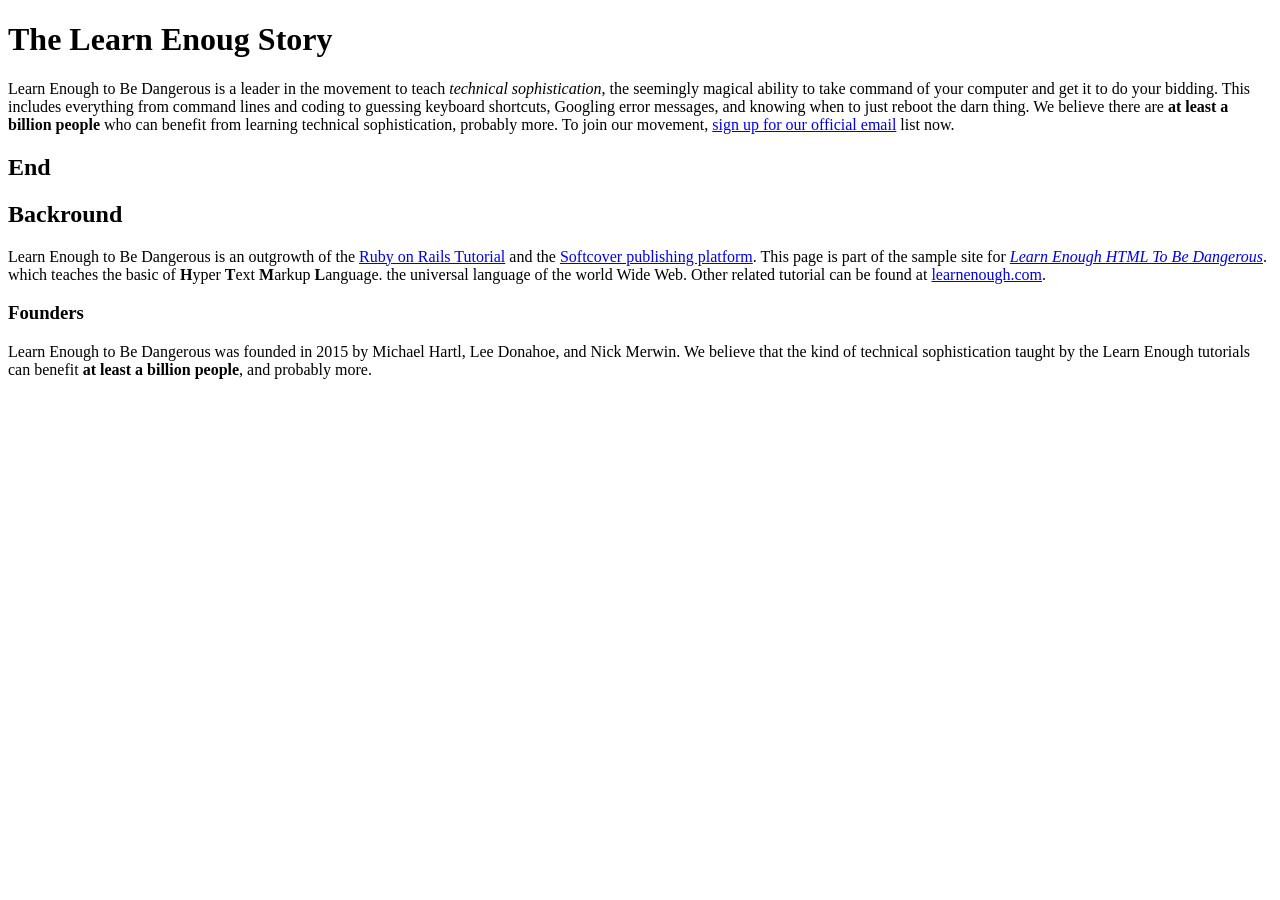
==== index.html @ d9352e86 "2.3 Exercise not working yet" ====
<!DOCTYPE html>
<html>
  <head>
    <title>Learn Enough to Be Dangerous</title>
    <meta charset="utf-8">
  </head>
  <body>
  <h1>The Learn Enoug Story</h1>
  <p>
	Learn Enough to Be Dangerous is a leader in the movement to teach <em>technical sophistication</em>, the seemingly magical ability to take command of your computer and get it to do your bidding. This includes everything from command lines and coding to guessing keyboard shortcuts, Googling error messages, and knowing when to just reboot the darn thing. We believe there are <strong>at least a billion people</strong> who can benefit from learning technical sophistication, probably more. To join our movement, <a href="http://learnenough.com/emai">sign up for our official email</a>  list now. 
  </p>
  <h2>End</h2>

  <h2>Backround</h2>
  <p>
  	Learn Enough to Be Dangerous is an outgrowth of the <a href="http://railstutorial.org" title=""> Ruby on Rails Tutorial</a> and the <a href="http://www.softcover.io" title="">Softcover publishing platform</a>. This page is part of the sample site for <a href="http://learnenough.com/html-tutorial" title=""><em>Learn Enough HTML To Be Dangerous</em></a>. which teaches the basic of <strong>H</strong>yper <strong>T</strong>ext <strong>M</strong>arkup <strong>L</strong>anguage. the universal language of the world Wide Web. Other related tutorial can be found at <a href="http://learnenoug.com" title="">learnenough.com</a>.
 
  </p>
  <h3>Founders</h3>
  <p>
  	Learn Enough to Be Dangerous was founded in 2015 by Michael Hartl, Lee
    Donahoe, and Nick Merwin. We believe that the kind of technical
	sophistication taught by the Learn Enough tutorials can benefit
  	<strong>at least a billion people</strong>, and probably more.

  </p>
  </body>
</html>
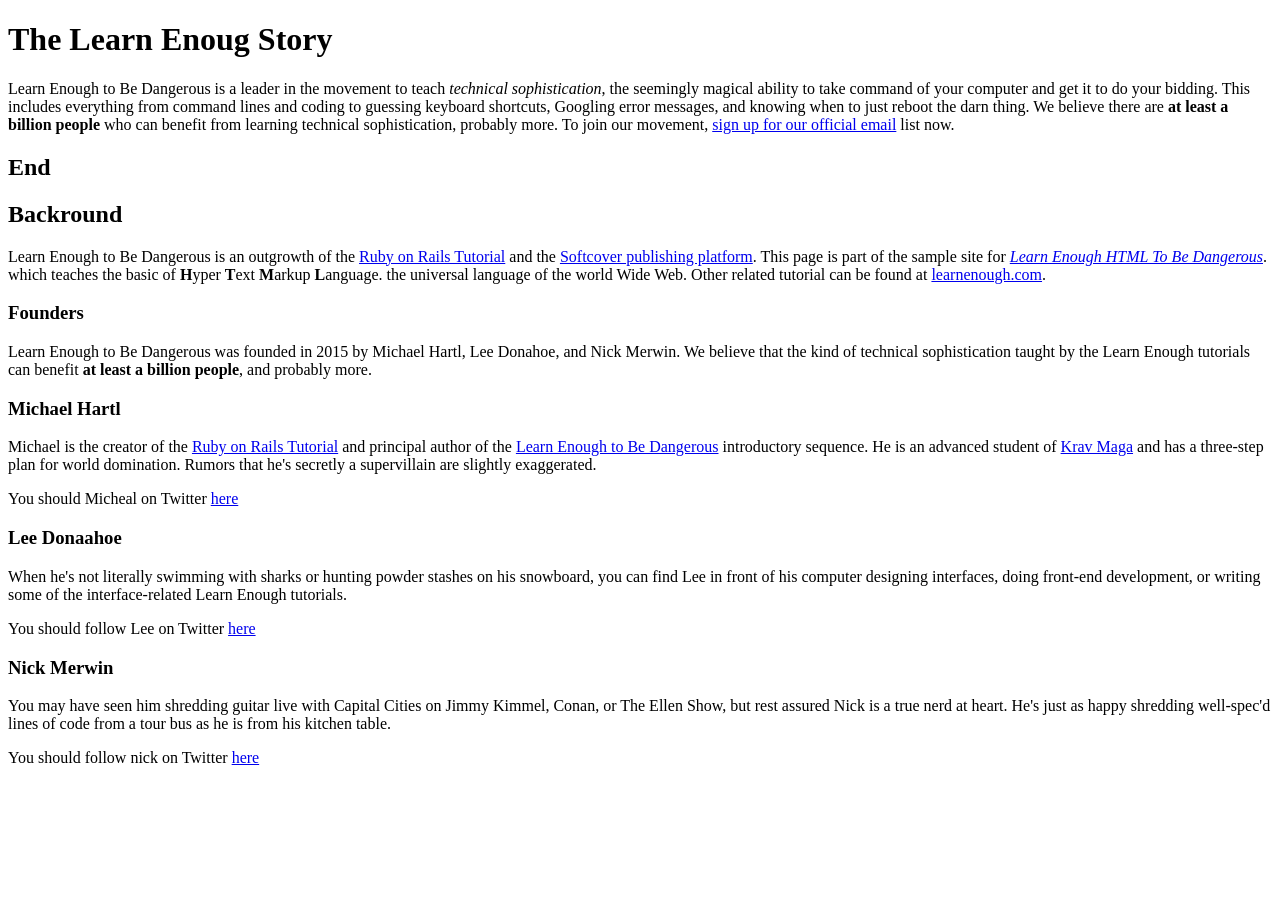
==== commit 88bd9c76: "2.3" ====
--- a/index.html
+++ b/index.html
@@ -24,5 +24,30 @@
   	<strong>at least a billion people</strong>, and probably more.
 
   </p>
+  <h3>Michael Hartl</h3>
+  <p>
+    Michael is the creator of the <a href="http://railstutorial.org/" title="">Ruby on Rails Tutorial</a> and principal author of the <a href="http://learnenough.com" title="">Learn Enough to Be Dangerous</a> introductory sequence. He is an advanced student of <a href="http://kravmaga.com" title="">Krav Maga</a> and has a three-step plan for world domination. Rumors that he's secretly a supervillain are slightly exaggerated.
+  </p>
+  <p>
+    You should Micheal on Twitter 
+    <a href="http://twitter.com/mhartl" title="here">here</a>
+  </p>
+  <h3>Lee Donaahoe</h3>
+  <p>
+    When he's not literally swimming with sharks or hunting powder stashes on his snowboard, you can find Lee in front of his computer designing interfaces, doing front-end development, or writing some of the interface-related Learn Enough tutorials.
+  </p>
+  <p>
+    You should follow Lee on Twitter
+    <a href="https://twitter.com/leedonahoe" title="here">here</a>
+  </p>
+  <h3>Nick Merwin</h3>
+  <p>
+    You may have seen him shredding guitar live with Capital Cities on Jimmy Kimmel, Conan, or The Ellen Show, but rest assured Nick is a true nerd at heart. He's just as happy shredding well-spec'd lines of code from a tour bus as he is from his kitchen table.
+  </p>
+  <p>
+    You should follow nick on Twitter
+    <a href="https://twitter.com/nickmerwin" title="here" target="display">here</a>
+
+  </p>
   </body>
 </html>		
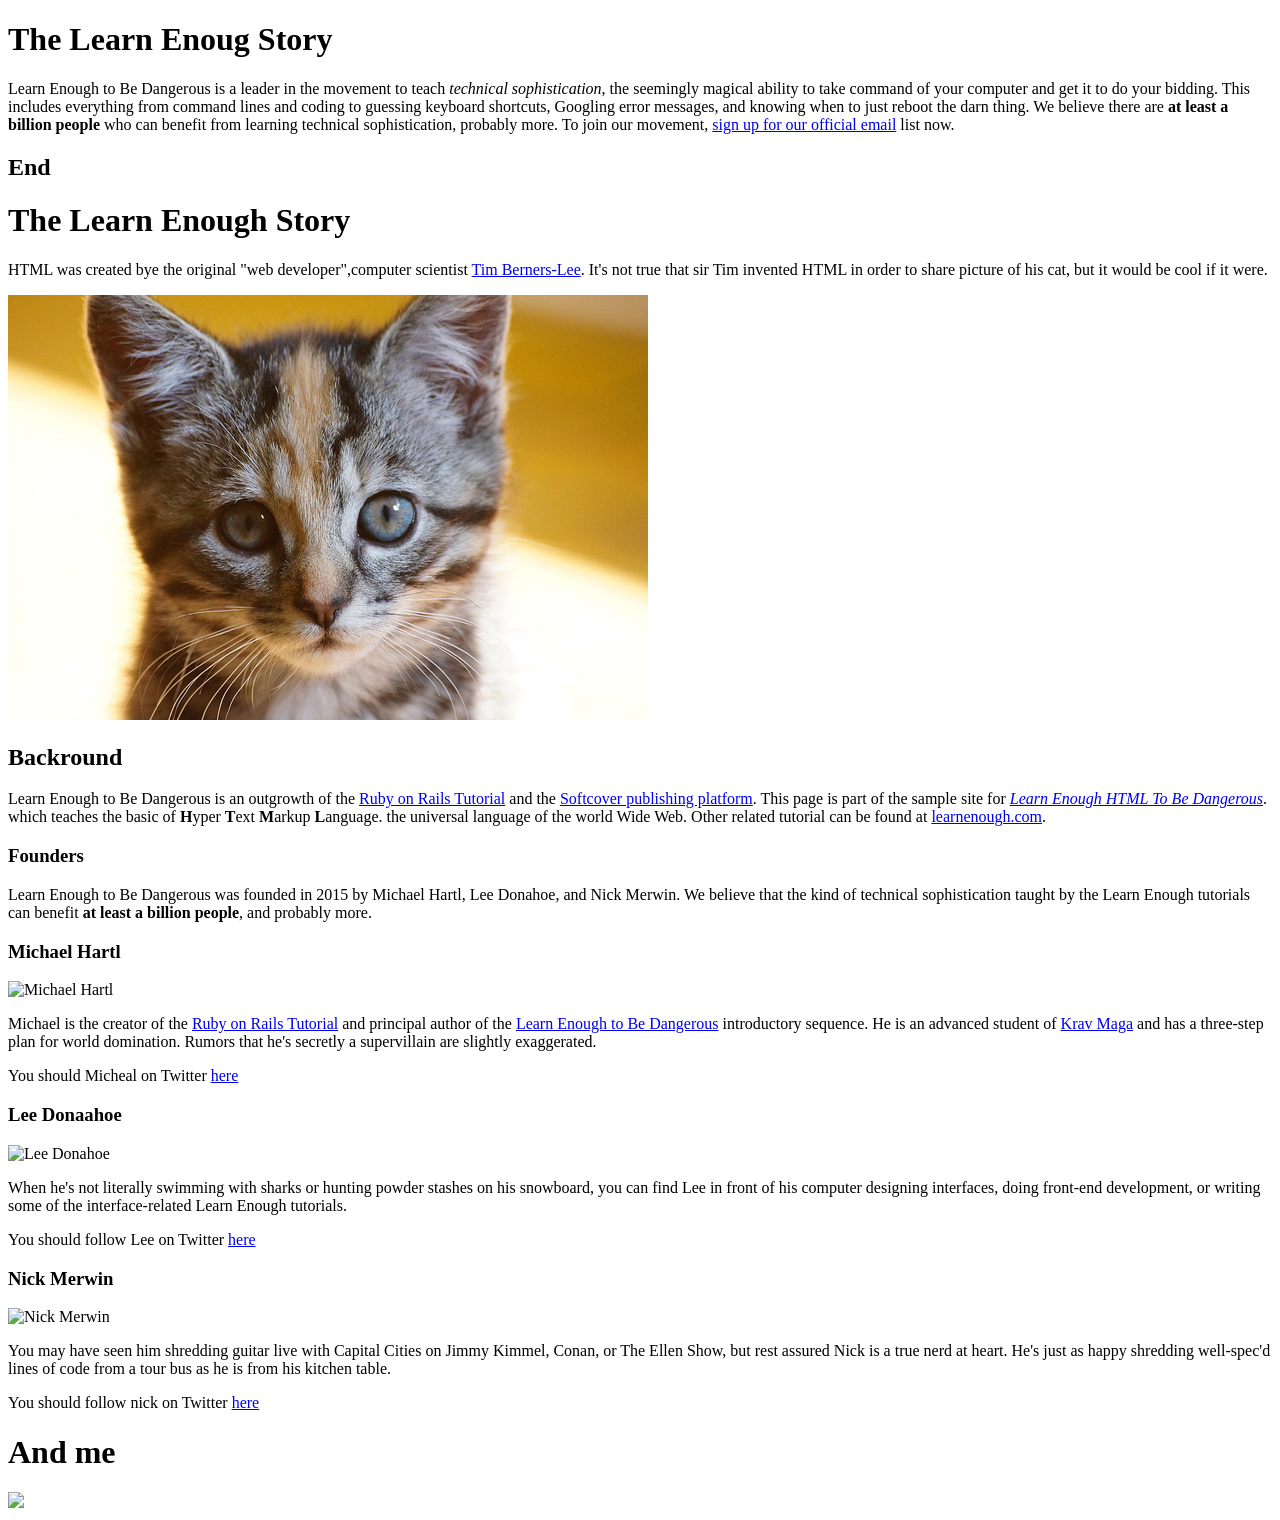
==== commit 6473b3f8: "2.4" ====
--- a/index.html
+++ b/index.html
@@ -10,6 +10,13 @@
 	Learn Enough to Be Dangerous is a leader in the movement to teach <em>technical sophistication</em>, the seemingly magical ability to take command of your computer and get it to do your bidding. This includes everything from command lines and coding to guessing keyboard shortcuts, Googling error messages, and knowing when to just reboot the darn thing. We believe there are <strong>at least a billion people</strong> who can benefit from learning technical sophistication, probably more. To join our movement, <a href="http://learnenough.com/emai">sign up for our official email</a>  list now. 
   </p>
   <h2>End</h2>
+
+  <h1>The Learn Enough Story</h1>
+  <p>
+    HTML was created bye the original "web developer",computer scientist <a href="https://en.wikipedia.org/wiki/Tim_Berners-Lee" title="" target="_blank">Tim Berners-Lee</a>. It's not true that sir Tim invented HTML in order to share picture of his cat, but it would be cool if it were.
+  </p>
+
+  <img src="images/kitten.jpg" alt="An only cat, dude only cat">
 
   <h2>Backround</h2>
   <p>
@@ -25,6 +32,8 @@
 
   </p>
   <h3>Michael Hartl</h3>
+  <img src="https://gravatar.com/avatar/ffda7d145b83c4b118f982401f962ca6?s=150"
+     alt="Michael Hartl">
   <p>
     Michael is the creator of the <a href="http://railstutorial.org/" title="">Ruby on Rails Tutorial</a> and principal author of the <a href="http://learnenough.com" title="">Learn Enough to Be Dangerous</a> introductory sequence. He is an advanced student of <a href="http://kravmaga.com" title="">Krav Maga</a> and has a three-step plan for world domination. Rumors that he's secretly a supervillain are slightly exaggerated.
   </p>
@@ -33,6 +42,8 @@
     <a href="http://twitter.com/mhartl" title="here">here</a>
   </p>
   <h3>Lee Donaahoe</h3>
+  <img src="https://gravatar.com/avatar/b65522a6f3a6899705d119d7aa232a6d?s=150"
+     alt="Lee Donahoe">
   <p>
     When he's not literally swimming with sharks or hunting powder stashes on his snowboard, you can find Lee in front of his computer designing interfaces, doing front-end development, or writing some of the interface-related Learn Enough tutorials.
   </p>
@@ -41,13 +52,18 @@
     <a href="https://twitter.com/leedonahoe" title="here">here</a>
   </p>
   <h3>Nick Merwin</h3>
+  <img src="https://gravatar.com/avatar/e2d6ce2ba5c1b6d674ae8ff2b3b45d23?s=150"
+     alt="Nick Merwin">
   <p>
     You may have seen him shredding guitar live with Capital Cities on Jimmy Kimmel, Conan, or The Ellen Show, but rest assured Nick is a true nerd at heart. He's just as happy shredding well-spec'd lines of code from a tour bus as he is from his kitchen table.
   </p>
   <p>
     You should follow nick on Twitter
     <a href="https://twitter.com/nickmerwin" title="here" target="display">here</a>
+  </p>
+  <h1>And me</h1>
+      <img src="https://s.gravatar.com/avatar/5604494d1398093f06450d8c36adbc2d?s=150
+     alt="Hakan">
 
-  </p>
   </body>
 </html>		
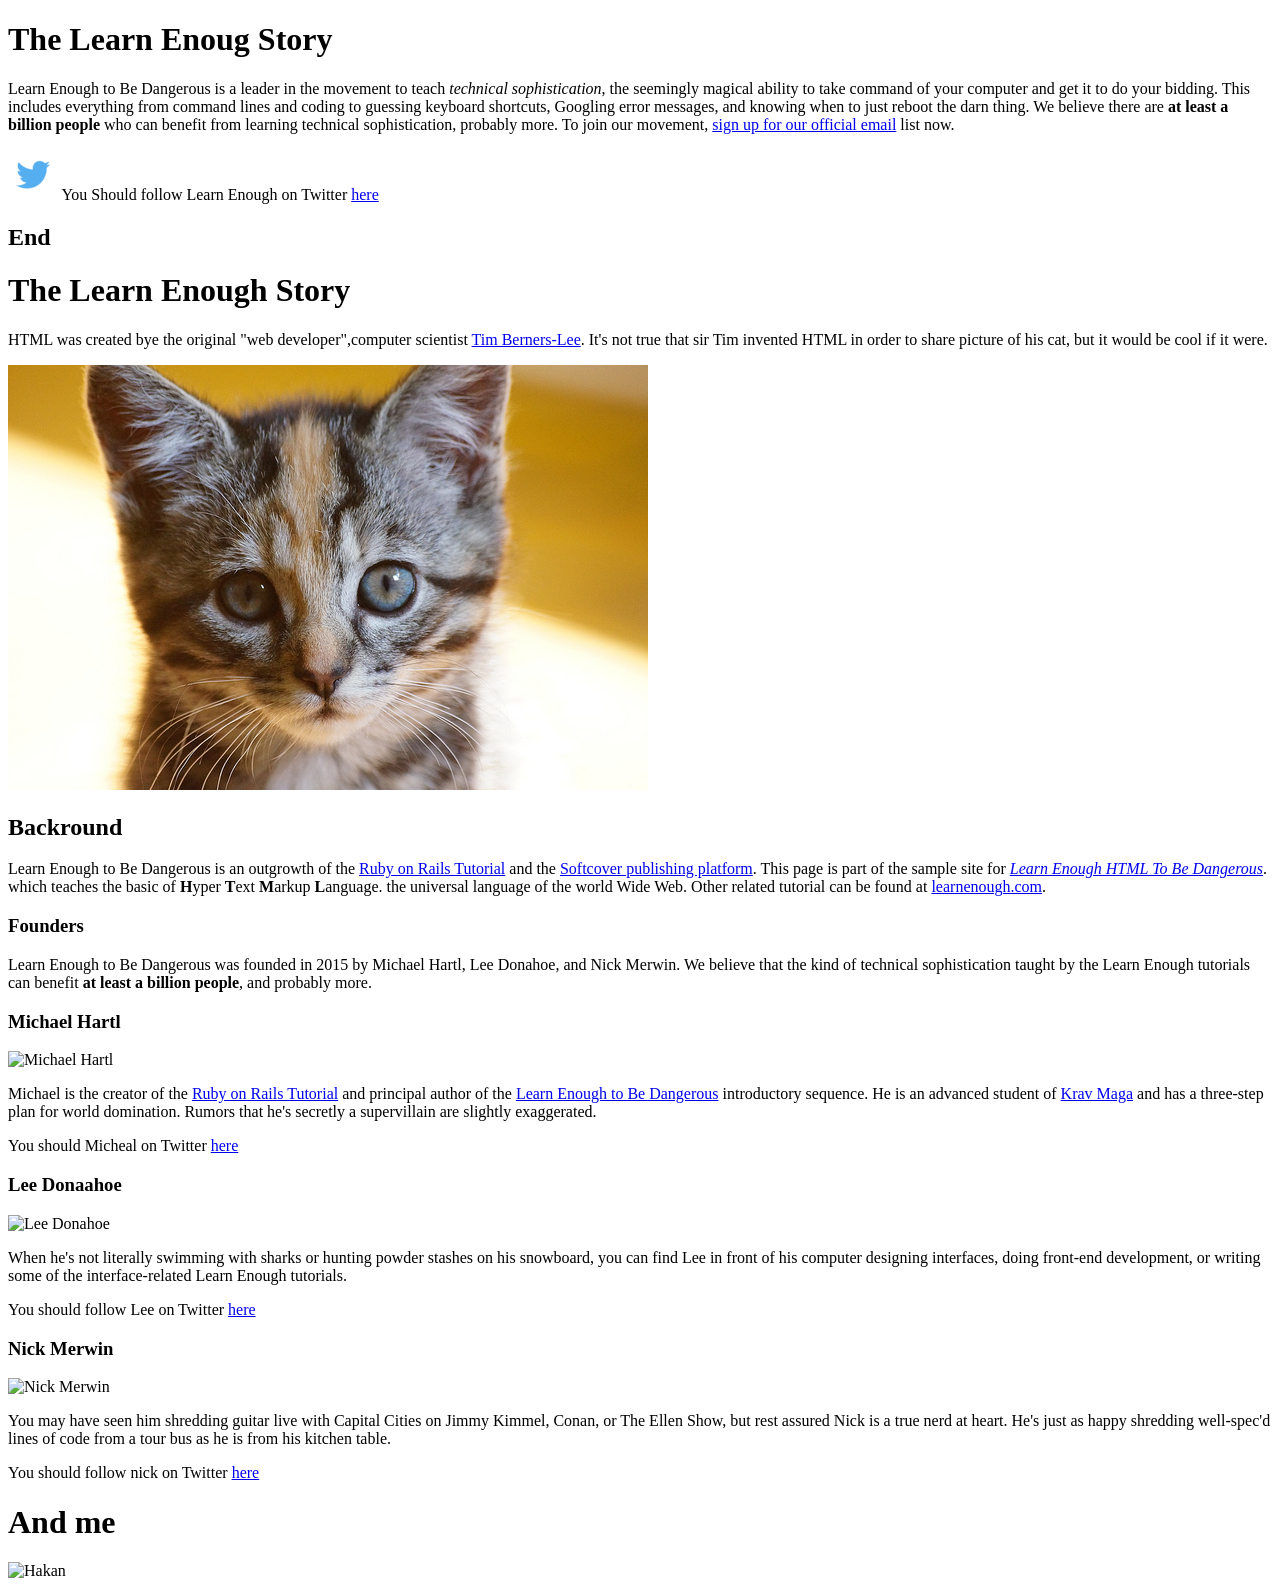
==== commit 706d1329: "before 3" ====
--- a/index.html
+++ b/index.html
@@ -9,14 +9,23 @@
   <p>
 	Learn Enough to Be Dangerous is a leader in the movement to teach <em>technical sophistication</em>, the seemingly magical ability to take command of your computer and get it to do your bidding. This includes everything from command lines and coding to guessing keyboard shortcuts, Googling error messages, and knowing when to just reboot the darn thing. We believe there are <strong>at least a billion people</strong> who can benefit from learning technical sophistication, probably more. To join our movement, <a href="http://learnenough.com/emai">sign up for our official email</a>  list now. 
   </p>
+  <p>
+    <a href="http://twitter.com/learnenough" target="_blank" title="" style="text-decoration: none;">
+      <img src="images/small_twitter_logo.png" alt="">
+    </a>
+  You Should follow Learn Enough on Twitter
+  <a href="http://twitter.com/learnenough" target="_blank" title="">here</a>
+  </p>
   <h2>End</h2>
 
   <h1>The Learn Enough Story</h1>
   <p>
     HTML was created bye the original "web developer",computer scientist <a href="https://en.wikipedia.org/wiki/Tim_Berners-Lee" title="" target="_blank">Tim Berners-Lee</a>. It's not true that sir Tim invented HTML in order to share picture of his cat, but it would be cool if it were.
   </p>
-
+  <a href="https://www.flickr.com/photos/deborah_s_perspective/14144861329" target="_blank">
   <img src="images/kitten.jpg" alt="An only cat, dude only cat">
+    
+  </a>
 
   <h2>Backround</h2>
   <p>
@@ -62,8 +71,6 @@
     <a href="https://twitter.com/nickmerwin" title="here" target="display">here</a>
   </p>
   <h1>And me</h1>
-      <img src="https://s.gravatar.com/avatar/5604494d1398093f06450d8c36adbc2d?s=150
-     alt="Hakan">
-
+  <img src="https://s.gravatar.com/avatar/5604494d1398093f06450d8c36adbc2d?s=150" alt="Hakan">
   </body>
 </html>		
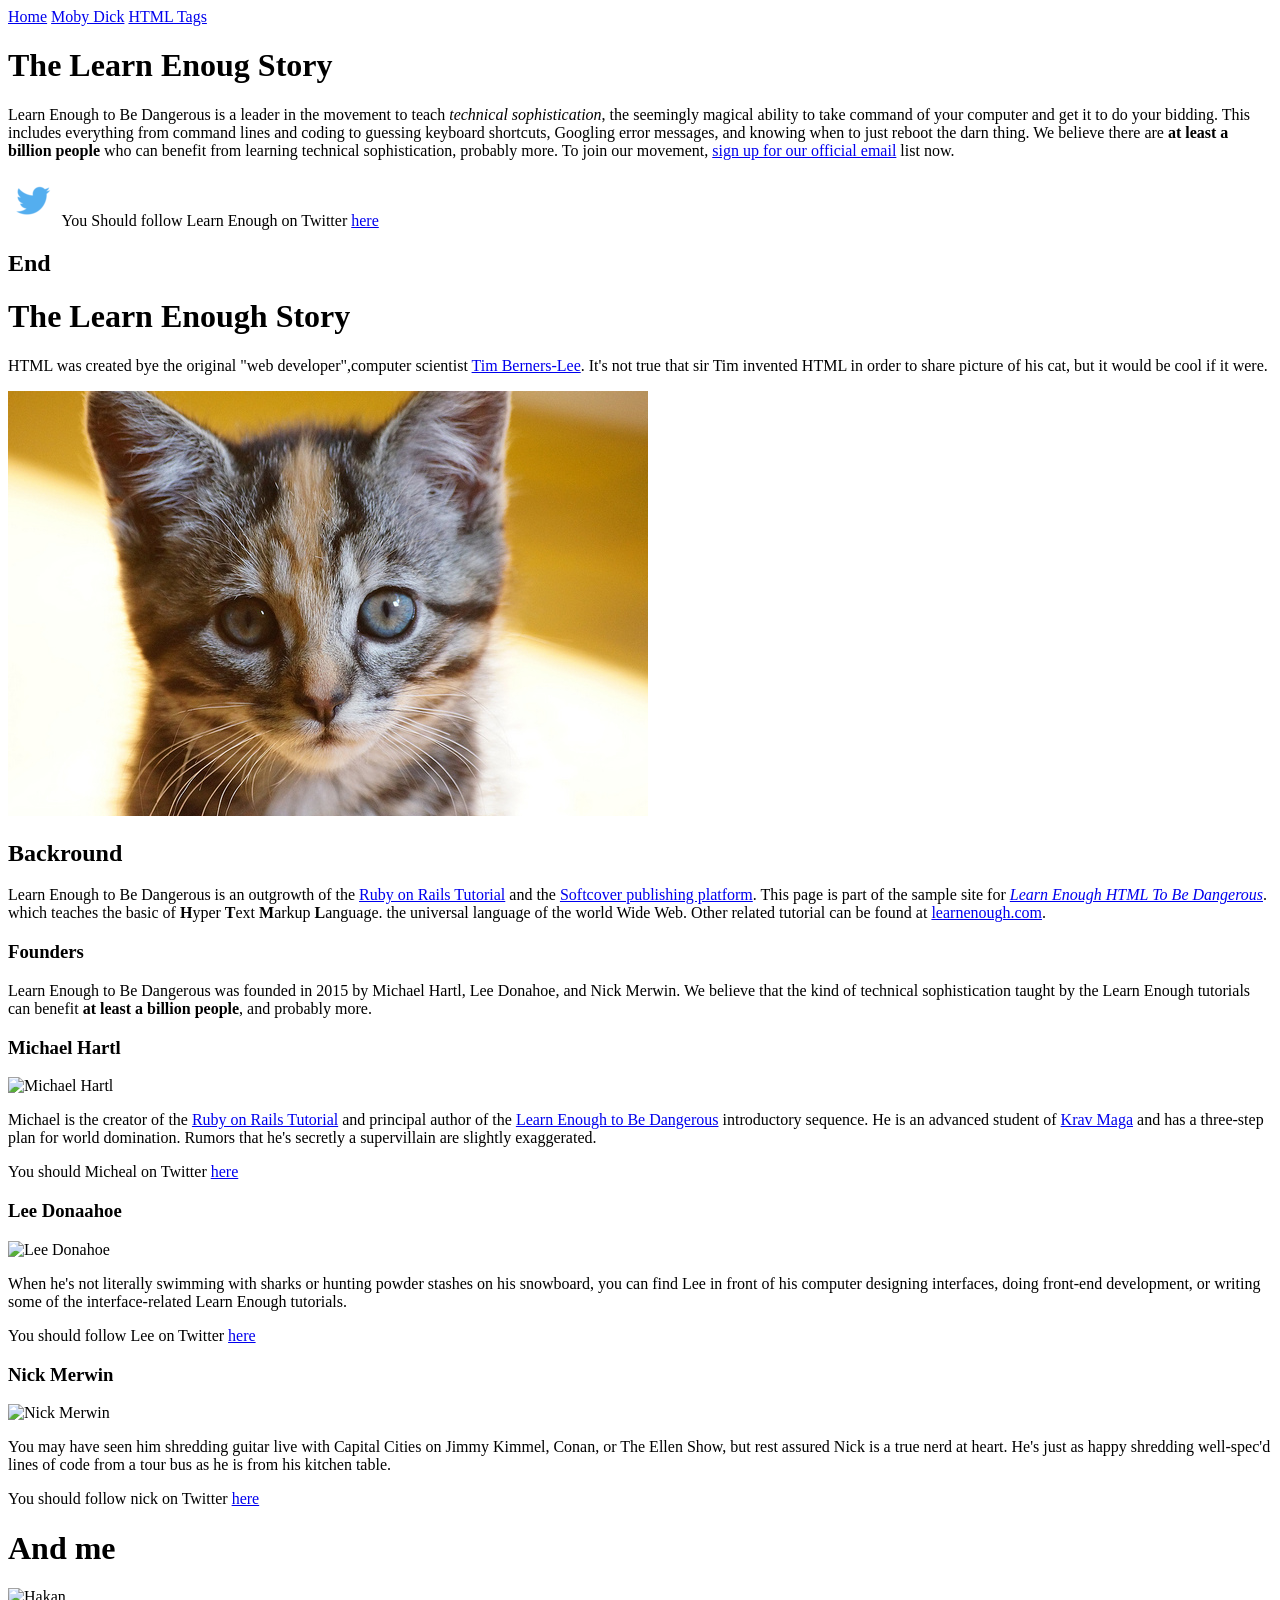
==== commit fec03d53: "Add a Moby Dick page and a menu" ====
--- a/index.html
+++ b/index.html
@@ -1,76 +1,100 @@
 <!DOCTYPE html>
 <html>
+
   <head>
     <title>Learn Enough to Be Dangerous</title>
     <meta charset="utf-8">
   </head>
+  
   <body>
-  <h1>The Learn Enoug Story</h1>
-  <p>
-	Learn Enough to Be Dangerous is a leader in the movement to teach <em>technical sophistication</em>, the seemingly magical ability to take command of your computer and get it to do your bidding. This includes everything from command lines and coding to guessing keyboard shortcuts, Googling error messages, and knowing when to just reboot the darn thing. We believe there are <strong>at least a billion people</strong> who can benefit from learning technical sophistication, probably more. To join our movement, <a href="http://learnenough.com/emai">sign up for our official email</a>  list now. 
-  </p>
-  <p>
-    <a href="http://twitter.com/learnenough" target="_blank" title="" style="text-decoration: none;">
-      <img src="images/small_twitter_logo.png" alt="">
+
+    <div>
+      <a href="index.html">Home</a>
+      <a href="moby_dick.html">Moby Dick</a>
+      <a href="tags.html">HTML Tags</a>
+    </div>
+
+    <h1>The Learn Enoug Story</h1>
+
+    <p>
+  	Learn Enough to Be Dangerous is a leader in the movement to teach <em>technical sophistication</em>, the seemingly magical ability to take command of your computer and get it to do your bidding. This includes everything from command lines and coding to guessing keyboard shortcuts, Googling error messages, and knowing when to just reboot the darn thing. We believe there are <strong>at least a billion people</strong> who can benefit from learning technical sophistication, probably more. To join our movement, <a href="http://learnenough.com/emai">sign up for our official email</a>  list now. 
+    </p>
+
+    <p>
+      <a href="http://twitter.com/learnenough" target="_blank" title="" style="text-decoration: none;">
+        <img src="images/small_twitter_logo.png" alt="">
+      </a>
+    You Should follow Learn Enough on Twitter
+    <a href="http://twitter.com/learnenough" target="_blank" title="">here</a>
+    </p>
+    <h2>End</h2>
+
+    <h1>The Learn Enough Story</h1>
+    <p>
+      HTML was created bye the original "web developer",computer scientist <a href="https://en.wikipedia.org/wiki/Tim_Berners-Lee" title="" target="_blank">Tim Berners-Lee</a>. It's not true that sir Tim invented HTML in order to share picture of his cat, but it would be cool if it were.
+    </p>
+    <a href="https://www.flickr.com/photos/deborah_s_perspective/14144861329" target="_blank">
+    <img src="images/kitten.jpg" alt="An only cat, dude only cat">
+      
     </a>
-  You Should follow Learn Enough on Twitter
-  <a href="http://twitter.com/learnenough" target="_blank" title="">here</a>
-  </p>
-  <h2>End</h2>
 
-  <h1>The Learn Enough Story</h1>
-  <p>
-    HTML was created bye the original "web developer",computer scientist <a href="https://en.wikipedia.org/wiki/Tim_Berners-Lee" title="" target="_blank">Tim Berners-Lee</a>. It's not true that sir Tim invented HTML in order to share picture of his cat, but it would be cool if it were.
-  </p>
-  <a href="https://www.flickr.com/photos/deborah_s_perspective/14144861329" target="_blank">
-  <img src="images/kitten.jpg" alt="An only cat, dude only cat">
-    
-  </a>
+    <h2>Backround</h2>
 
-  <h2>Backround</h2>
-  <p>
-  	Learn Enough to Be Dangerous is an outgrowth of the <a href="http://railstutorial.org" title=""> Ruby on Rails Tutorial</a> and the <a href="http://www.softcover.io" title="">Softcover publishing platform</a>. This page is part of the sample site for <a href="http://learnenough.com/html-tutorial" title=""><em>Learn Enough HTML To Be Dangerous</em></a>. which teaches the basic of <strong>H</strong>yper <strong>T</strong>ext <strong>M</strong>arkup <strong>L</strong>anguage. the universal language of the world Wide Web. Other related tutorial can be found at <a href="http://learnenoug.com" title="">learnenough.com</a>.
- 
-  </p>
-  <h3>Founders</h3>
-  <p>
-  	Learn Enough to Be Dangerous was founded in 2015 by Michael Hartl, Lee
-    Donahoe, and Nick Merwin. We believe that the kind of technical
-	sophistication taught by the Learn Enough tutorials can benefit
-  	<strong>at least a billion people</strong>, and probably more.
+    <p>
+    	Learn Enough to Be Dangerous is an outgrowth of the <a href="http://railstutorial.org" title=""> Ruby on Rails Tutorial</a> and the <a href="http://www.softcover.io" title="">Softcover publishing platform</a>. This page is part of the sample site for <a href="http://learnenough.com/html-tutorial" title=""><em>Learn Enough HTML To Be Dangerous</em></a>. which teaches the basic of <strong>H</strong>yper <strong>T</strong>ext <strong>M</strong>arkup <strong>L</strong>anguage. the universal language of the world Wide Web. Other related tutorial can be found at <a href="http://learnenoug.com" title="">learnenough.com</a>.
+     </p>
+  
+    <h3>Founders</h3>
+    <p>
+    	Learn Enough to Be Dangerous was founded in 2015 by Michael Hartl, Lee
+      Donahoe, and Nick Merwin. We believe that the kind of technical
+  	sophistication taught by the Learn Enough tutorials can benefit
+    	<strong>at least a billion people</strong>, and probably more.
 
-  </p>
-  <h3>Michael Hartl</h3>
-  <img src="https://gravatar.com/avatar/ffda7d145b83c4b118f982401f962ca6?s=150"
-     alt="Michael Hartl">
-  <p>
-    Michael is the creator of the <a href="http://railstutorial.org/" title="">Ruby on Rails Tutorial</a> and principal author of the <a href="http://learnenough.com" title="">Learn Enough to Be Dangerous</a> introductory sequence. He is an advanced student of <a href="http://kravmaga.com" title="">Krav Maga</a> and has a three-step plan for world domination. Rumors that he's secretly a supervillain are slightly exaggerated.
-  </p>
-  <p>
-    You should Micheal on Twitter 
-    <a href="http://twitter.com/mhartl" title="here">here</a>
-  </p>
-  <h3>Lee Donaahoe</h3>
-  <img src="https://gravatar.com/avatar/b65522a6f3a6899705d119d7aa232a6d?s=150"
-     alt="Lee Donahoe">
-  <p>
-    When he's not literally swimming with sharks or hunting powder stashes on his snowboard, you can find Lee in front of his computer designing interfaces, doing front-end development, or writing some of the interface-related Learn Enough tutorials.
-  </p>
-  <p>
-    You should follow Lee on Twitter
-    <a href="https://twitter.com/leedonahoe" title="here">here</a>
-  </p>
-  <h3>Nick Merwin</h3>
-  <img src="https://gravatar.com/avatar/e2d6ce2ba5c1b6d674ae8ff2b3b45d23?s=150"
-     alt="Nick Merwin">
-  <p>
-    You may have seen him shredding guitar live with Capital Cities on Jimmy Kimmel, Conan, or The Ellen Show, but rest assured Nick is a true nerd at heart. He's just as happy shredding well-spec'd lines of code from a tour bus as he is from his kitchen table.
-  </p>
-  <p>
-    You should follow nick on Twitter
-    <a href="https://twitter.com/nickmerwin" title="here" target="display">here</a>
-  </p>
-  <h1>And me</h1>
-  <img src="https://s.gravatar.com/avatar/5604494d1398093f06450d8c36adbc2d?s=150" alt="Hakan">
+    </p>
+  
+    <h3>Michael Hartl</h3>
+  
+    <img src="https://gravatar.com/avatar/ffda7d145b83c4b118f982401f962ca6?s=150"
+       alt="Michael Hartl">
+  
+    <p>
+      Michael is the creator of the <a href="http://railstutorial.org/" title="">Ruby on Rails Tutorial</a> and principal author of the <a href="http://learnenough.com" title="">Learn Enough to Be Dangerous</a> introductory sequence. He is an advanced student of <a href="http://kravmaga.com" title="">Krav Maga</a> and has a three-step plan for world domination. Rumors that he's secretly a supervillain are slightly exaggerated.
+    </p>
+  
+    <p>
+      You should Micheal on Twitter 
+      <a href="http://twitter.com/mhartl" title="here">here</a>
+    </p>
+  
+    <h3>Lee Donaahoe</h3>
+  
+    <img src="https://gravatar.com/avatar/b65522a6f3a6899705d119d7aa232a6d?s=150"
+       alt="Lee Donahoe">
+  
+    <p>
+      When he's not literally swimming with sharks or hunting powder stashes on his snowboard, you can find Lee in front of his computer designing interfaces, doing front-end development, or writing some of the interface-related Learn Enough tutorials.
+    </p>
+  
+    <p>
+      You should follow Lee on Twitter
+      <a href="https://twitter.com/leedonahoe" title="here">here</a>
+    </p>
+  
+    <h3>Nick Merwin</h3>
+    <img src="https://gravatar.com/avatar/e2d6ce2ba5c1b6d674ae8ff2b3b45d23?s=150"
+       alt="Nick Merwin">
+    <p>
+      You may have seen him shredding guitar live with Capital Cities on Jimmy Kimmel, Conan, or The Ellen Show, but rest assured Nick is a true nerd at heart. He's just as happy shredding well-spec'd lines of code from a tour bus as he is from his kitchen table.
+    </p>
+  
+    <p>
+      You should follow nick on Twitter
+      <a href="https://twitter.com/nickmerwin" title="here" target="display">here</a>
+    </p>
+  
+    <h1>And me</h1>
+    <img src="https://s.gravatar.com/avatar/5604494d1398093f06450d8c36adbc2d?s=150" alt="Hakan">
+
   </body>
 </html>		
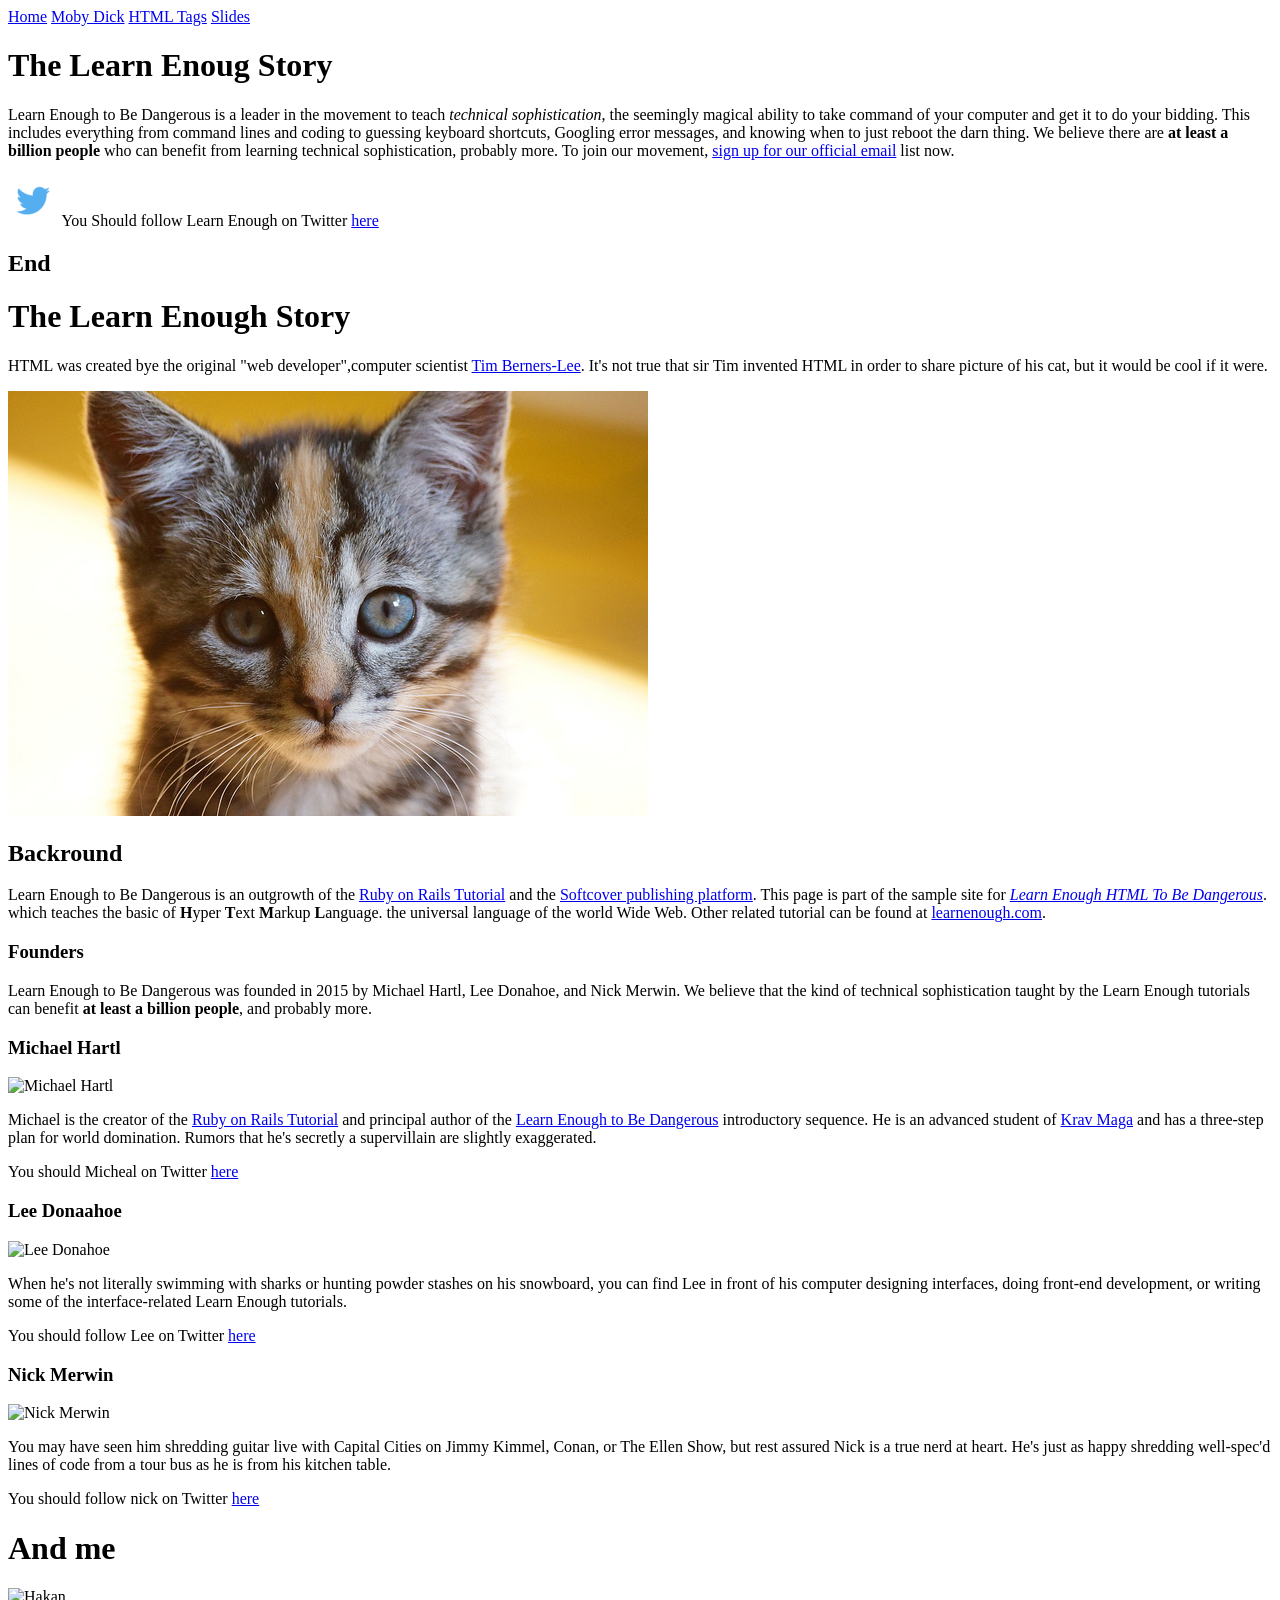
==== commit 0ecaa104: "Add slides" ====
--- a/index.html
+++ b/index.html
@@ -12,6 +12,7 @@
       <a href="index.html">Home</a>
       <a href="moby_dick.html">Moby Dick</a>
       <a href="tags.html">HTML Tags</a>
+      <a href="slides.html">Slides</a>
     </div>
 
     <h1>The Learn Enoug Story</h1>
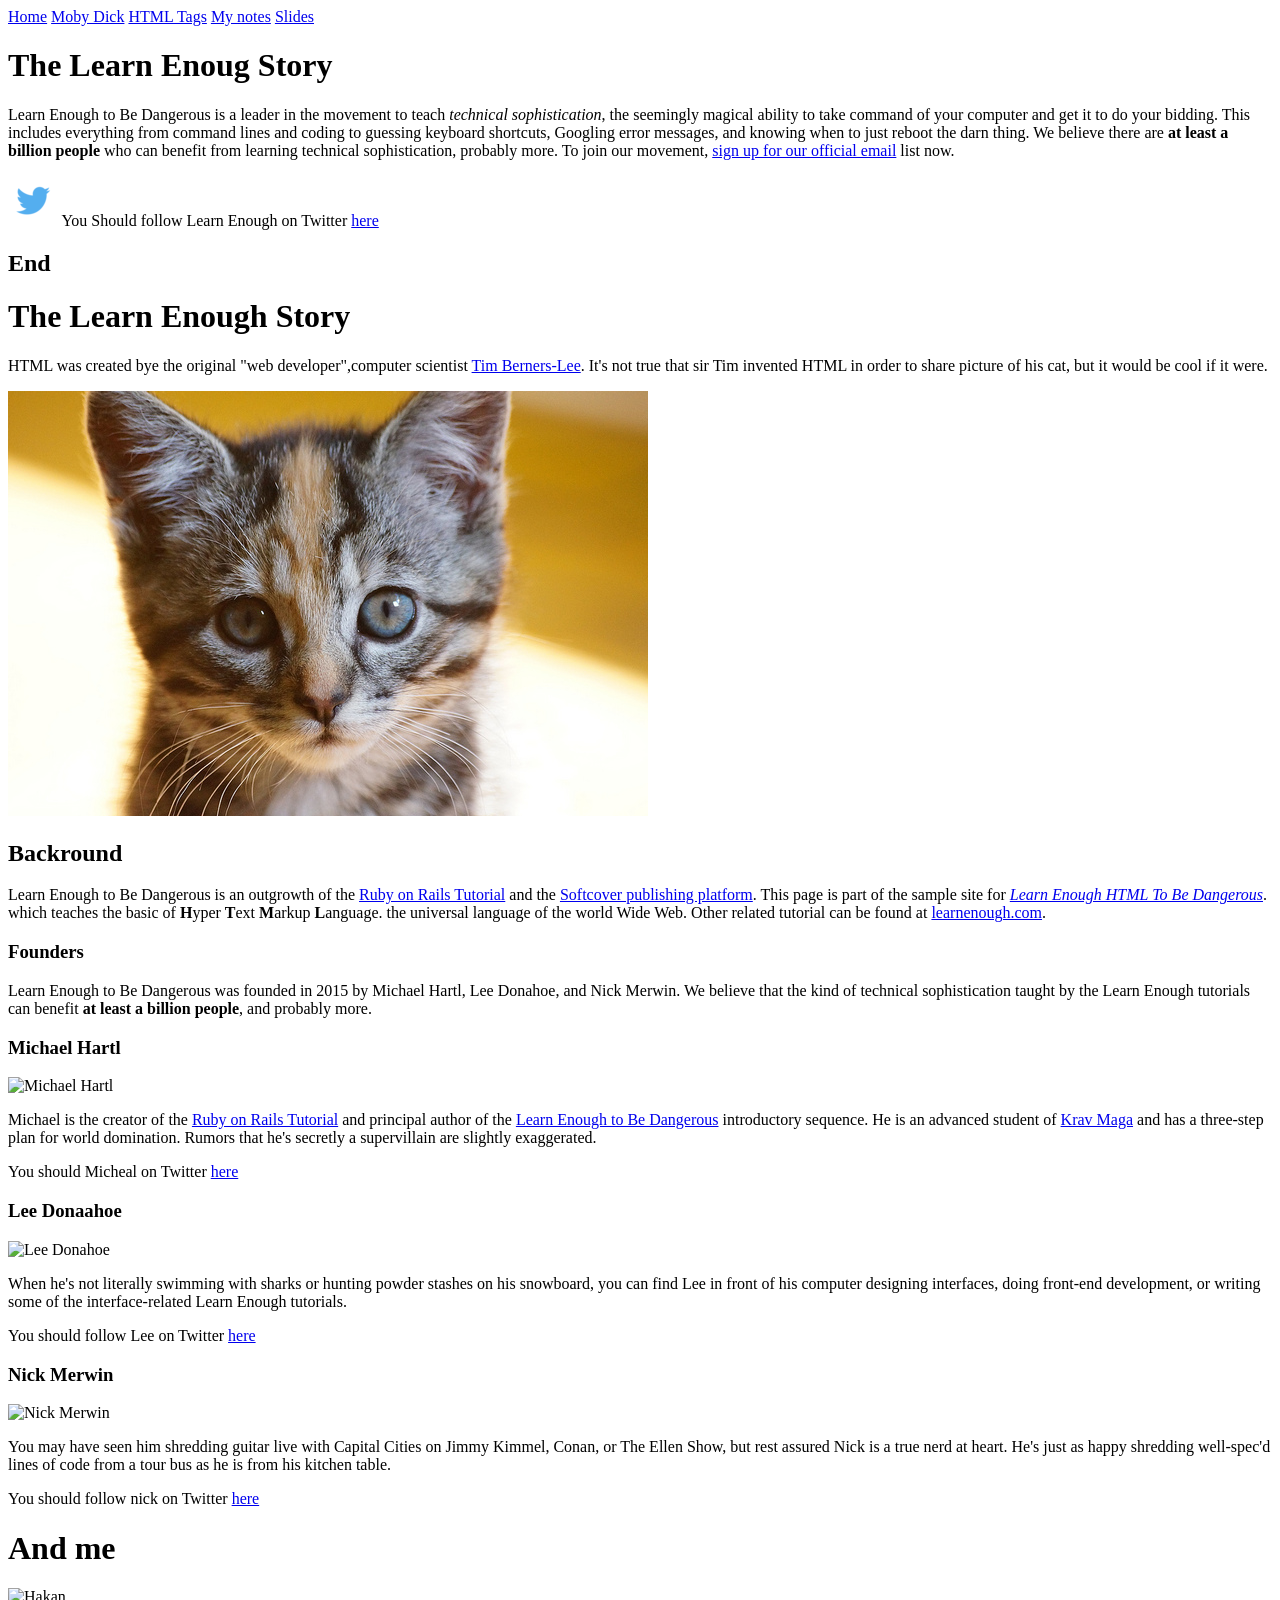
==== commit ad4cd2dc: "Add Markdown File" ====
--- a/index.html
+++ b/index.html
@@ -12,6 +12,7 @@
       <a href="index.html">Home</a>
       <a href="moby_dick.html">Moby Dick</a>
       <a href="tags.html">HTML Tags</a>
+      <a href="notes.html">My notes</a>
       <a href="slides.html">Slides</a>
     </div>
 
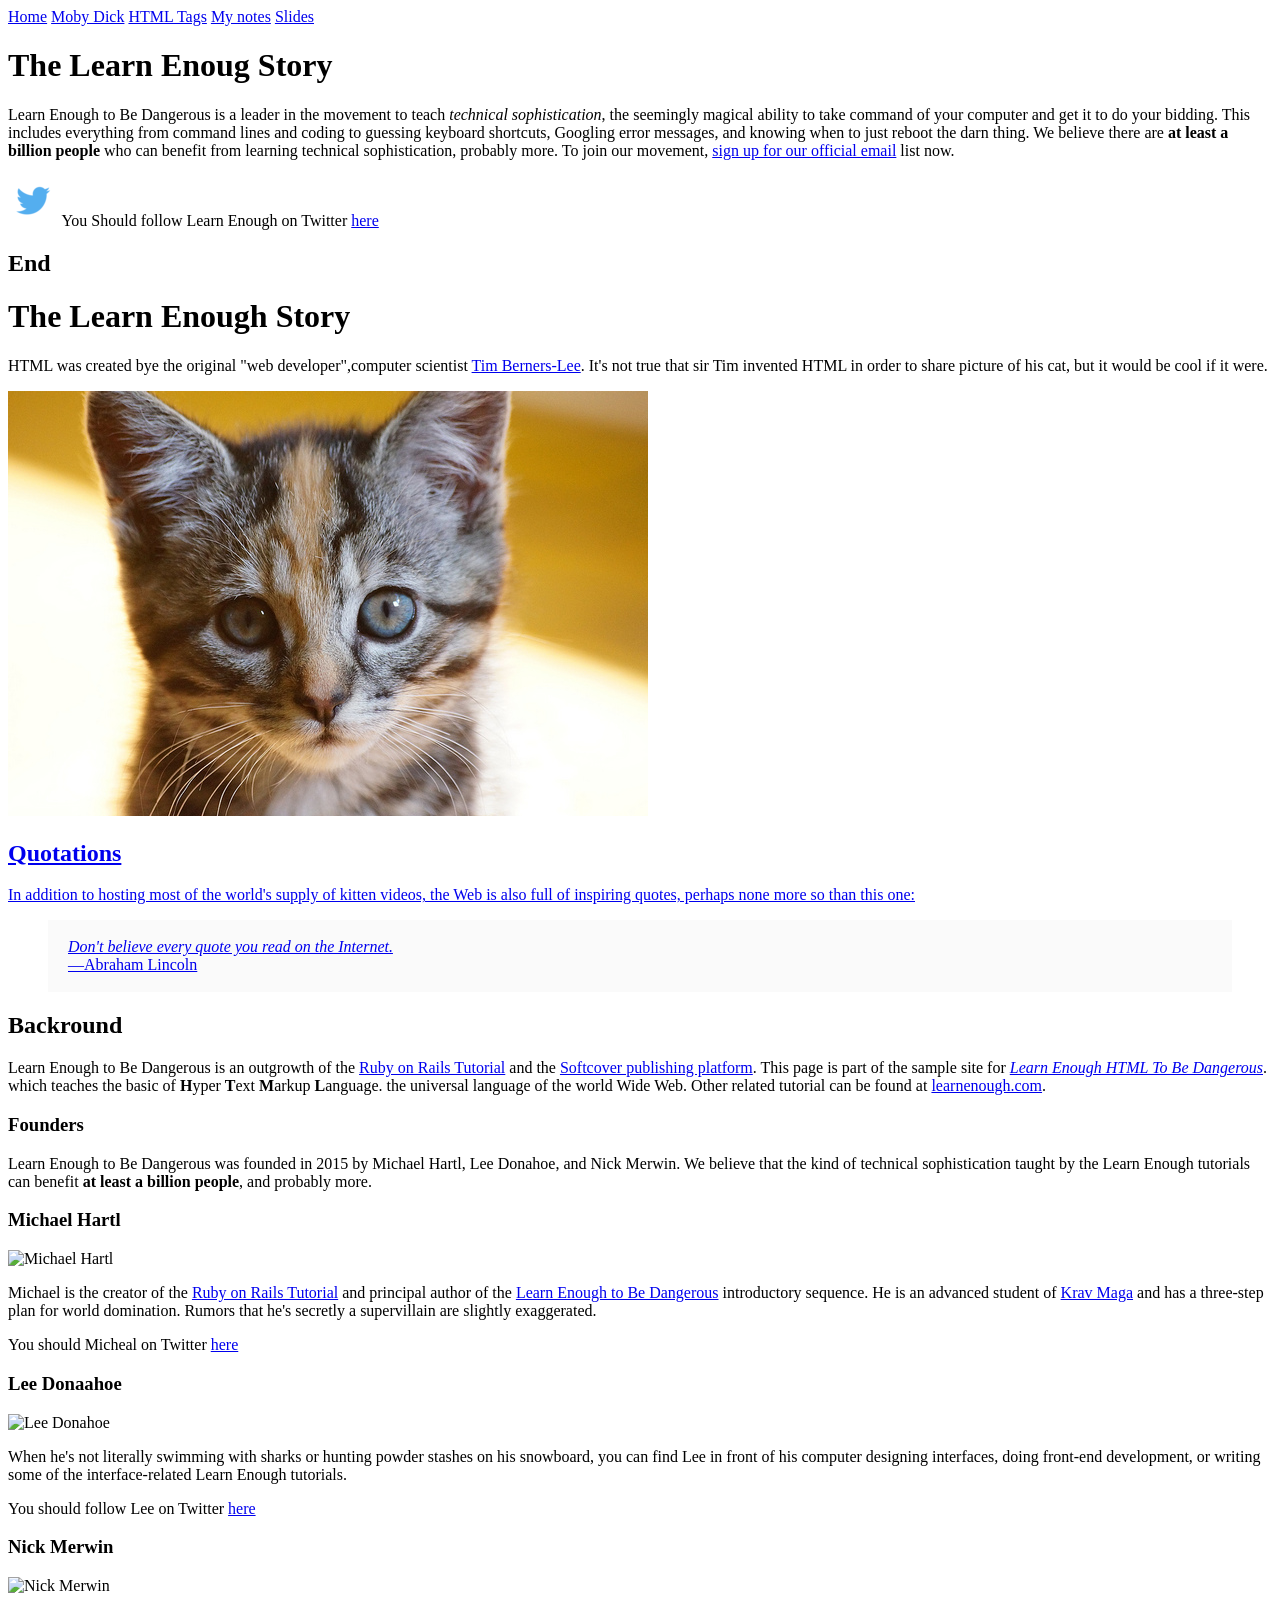
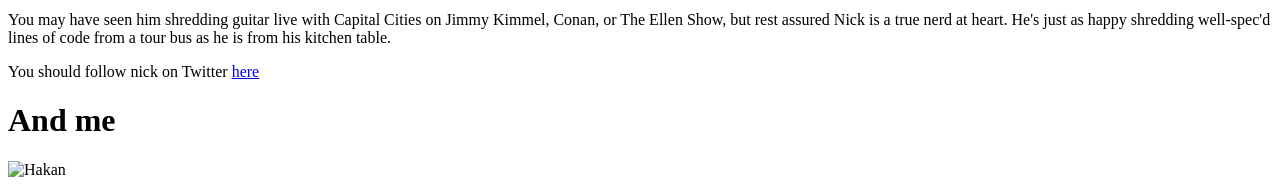
==== commit bae70b14: "Finish Sample-webpage" ====
--- a/index.html
+++ b/index.html
@@ -5,7 +5,7 @@
     <title>Learn Enough to Be Dangerous</title>
     <meta charset="utf-8">
   </head>
-  
+
   <body>
 
     <div>
@@ -19,7 +19,7 @@
     <h1>The Learn Enoug Story</h1>
 
     <p>
-  	Learn Enough to Be Dangerous is a leader in the movement to teach <em>technical sophistication</em>, the seemingly magical ability to take command of your computer and get it to do your bidding. This includes everything from command lines and coding to guessing keyboard shortcuts, Googling error messages, and knowing when to just reboot the darn thing. We believe there are <strong>at least a billion people</strong> who can benefit from learning technical sophistication, probably more. To join our movement, <a href="http://learnenough.com/emai">sign up for our official email</a>  list now. 
+  	Learn Enough to Be Dangerous is a leader in the movement to teach <em>technical sophistication</em>, the seemingly magical ability to take command of your computer and get it to do your bidding. This includes everything from command lines and coding to guessing keyboard shortcuts, Googling error messages, and knowing when to just reboot the darn thing. We believe there are <strong>at least a billion people</strong> who can benefit from learning technical sophistication, probably more. To join our movement, <a href="http://learnenough.com/emai">sign up for our official email</a>  list now.
     </p>
 
     <p>
@@ -37,7 +37,24 @@
     </p>
     <a href="https://www.flickr.com/photos/deborah_s_perspective/14144861329" target="_blank">
     <img src="images/kitten.jpg" alt="An only cat, dude only cat">
-      
+
+    <h2>Quotations</h2>
+
+    <p>
+      In addition to hosting most of the world's supply of kitten videos, the
+      Web is also full of inspiring quotes, perhaps none more so than this one:
+    </p>
+
+    <blockquote style="padding: 2px 20px; background: #fafafa;">
+      <p>
+        <em>Don't believe every quote you read on the Internet.</em>
+        <br>
+        —Abraham Lincoln
+      </p>
+    </blockquote>
+
+
+
     </a>
 
     <h2>Backround</h2>
@@ -45,7 +62,7 @@
     <p>
     	Learn Enough to Be Dangerous is an outgrowth of the <a href="http://railstutorial.org" title=""> Ruby on Rails Tutorial</a> and the <a href="http://www.softcover.io" title="">Softcover publishing platform</a>. This page is part of the sample site for <a href="http://learnenough.com/html-tutorial" title=""><em>Learn Enough HTML To Be Dangerous</em></a>. which teaches the basic of <strong>H</strong>yper <strong>T</strong>ext <strong>M</strong>arkup <strong>L</strong>anguage. the universal language of the world Wide Web. Other related tutorial can be found at <a href="http://learnenoug.com" title="">learnenough.com</a>.
      </p>
-  
+
     <h3>Founders</h3>
     <p>
     	Learn Enough to Be Dangerous was founded in 2015 by Michael Hartl, Lee
@@ -54,49 +71,49 @@
     	<strong>at least a billion people</strong>, and probably more.
 
     </p>
-  
+
     <h3>Michael Hartl</h3>
-  
+
     <img src="https://gravatar.com/avatar/ffda7d145b83c4b118f982401f962ca6?s=150"
        alt="Michael Hartl">
-  
+
     <p>
       Michael is the creator of the <a href="http://railstutorial.org/" title="">Ruby on Rails Tutorial</a> and principal author of the <a href="http://learnenough.com" title="">Learn Enough to Be Dangerous</a> introductory sequence. He is an advanced student of <a href="http://kravmaga.com" title="">Krav Maga</a> and has a three-step plan for world domination. Rumors that he's secretly a supervillain are slightly exaggerated.
     </p>
-  
+
     <p>
-      You should Micheal on Twitter 
+      You should Micheal on Twitter
       <a href="http://twitter.com/mhartl" title="here">here</a>
     </p>
-  
+
     <h3>Lee Donaahoe</h3>
-  
+
     <img src="https://gravatar.com/avatar/b65522a6f3a6899705d119d7aa232a6d?s=150"
        alt="Lee Donahoe">
-  
+
     <p>
       When he's not literally swimming with sharks or hunting powder stashes on his snowboard, you can find Lee in front of his computer designing interfaces, doing front-end development, or writing some of the interface-related Learn Enough tutorials.
     </p>
-  
+
     <p>
       You should follow Lee on Twitter
       <a href="https://twitter.com/leedonahoe" title="here">here</a>
     </p>
-  
+
     <h3>Nick Merwin</h3>
     <img src="https://gravatar.com/avatar/e2d6ce2ba5c1b6d674ae8ff2b3b45d23?s=150"
        alt="Nick Merwin">
     <p>
       You may have seen him shredding guitar live with Capital Cities on Jimmy Kimmel, Conan, or The Ellen Show, but rest assured Nick is a true nerd at heart. He's just as happy shredding well-spec'd lines of code from a tour bus as he is from his kitchen table.
     </p>
-  
+
     <p>
       You should follow nick on Twitter
       <a href="https://twitter.com/nickmerwin" title="here" target="display">here</a>
     </p>
-  
+
     <h1>And me</h1>
     <img src="https://s.gravatar.com/avatar/5604494d1398093f06450d8c36adbc2d?s=150" alt="Hakan">
 
   </body>
-</html>		+</html>
